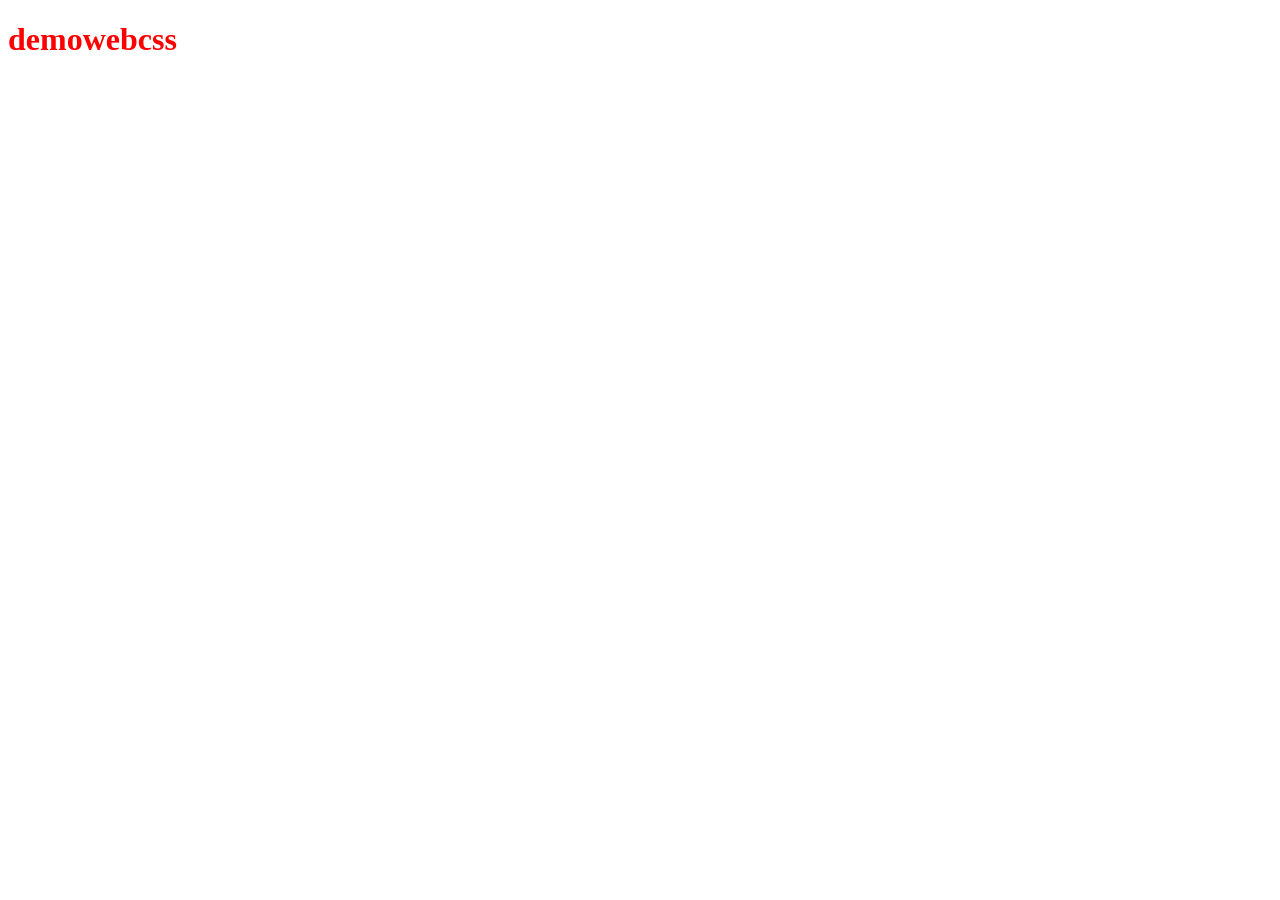
==== index.html @ 56c235bd "them index" ====
<!DOCTYPE html>
<html lang="en">
<head>
    <meta charset="UTF-8">
    <meta name="viewport" content="width=device-width, initial-scale=1.0">
    <title>Document</title>
    <style>
        .heading-1{
            color: red;
        }
    </style>
</head>
<h1 class="heading-1">demowebcss</h1>
<body>
    
</body>
</html>
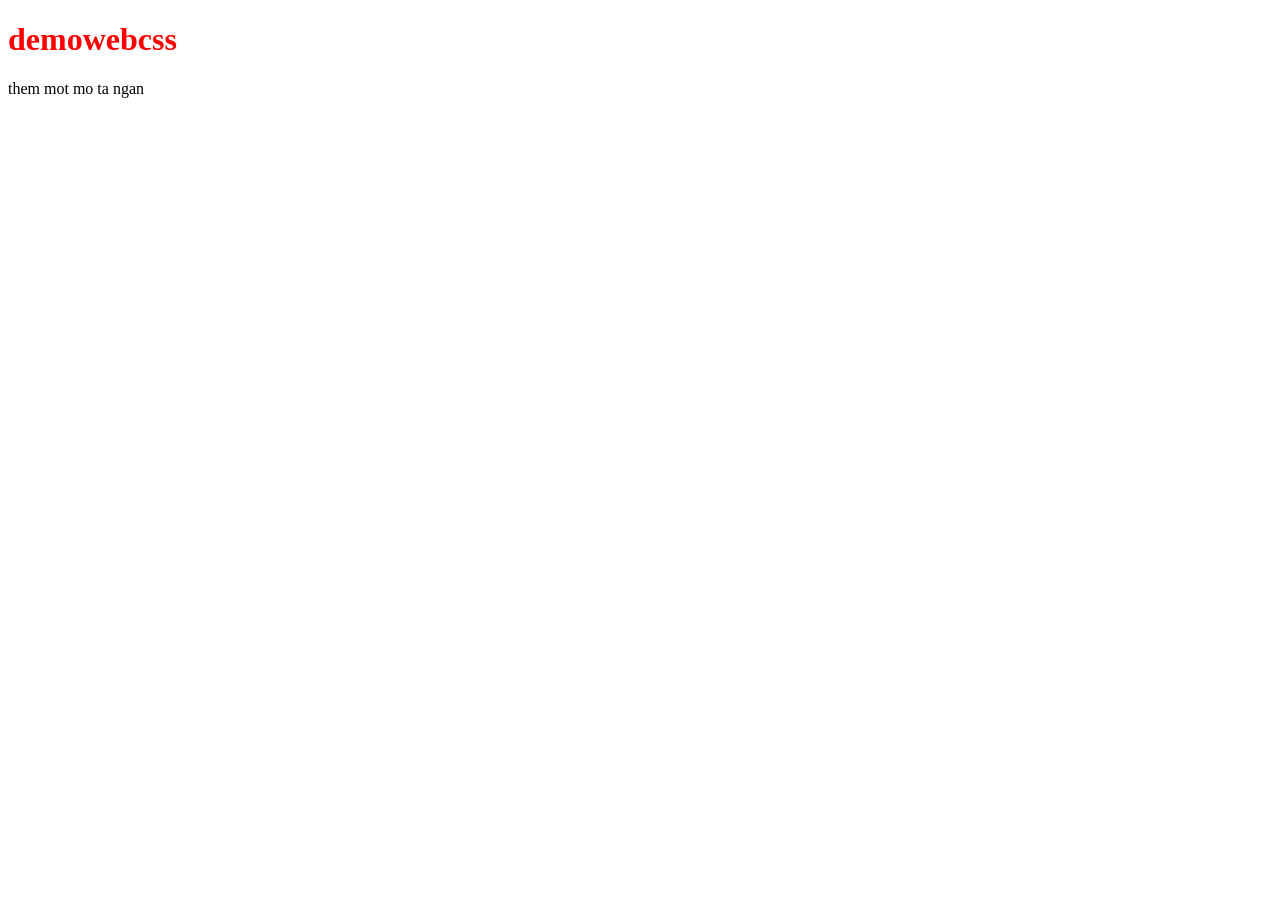
==== commit 80009b0b: "them mo ta ngan" ====
--- a/index.html
+++ b/index.html
@@ -10,8 +10,9 @@
         }
     </style>
 </head>
-<h1 class="heading-1">demowebcss</h1>
+
 <body>
-    
+    <h1 class="heading-1">demowebcss</h1>
+    <p>them mot mo ta ngan</p>
 </body>
 </html>
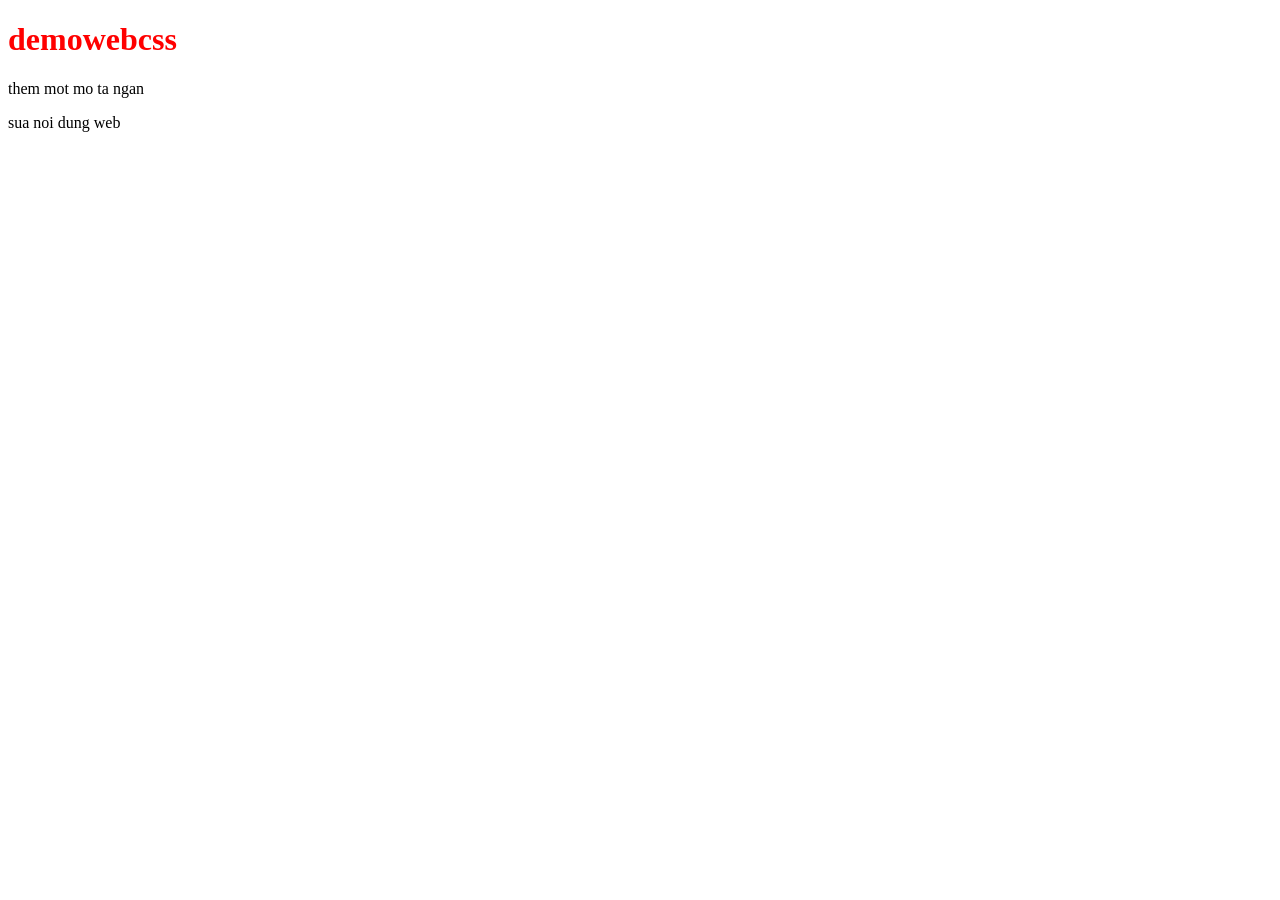
==== commit 56c478d0: "them noi dung moi" ====
--- a/index.html
+++ b/index.html
@@ -14,5 +14,6 @@
 <body>
     <h1 class="heading-1">demowebcss</h1>
     <p>them mot mo ta ngan</p>
+    <p> sua noi dung web</p>
 </body>
 </html>
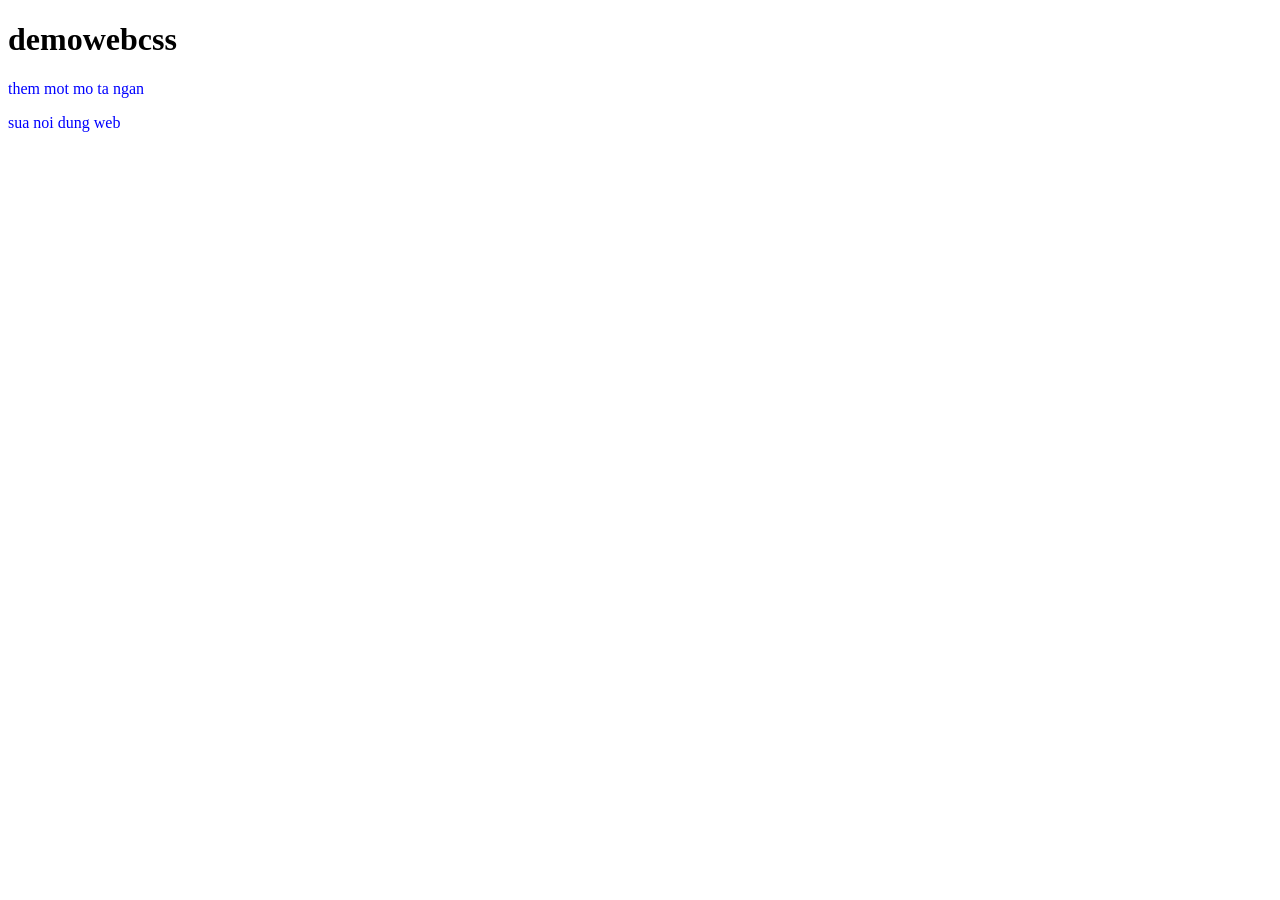
==== commit 28efb28c: "them file css" ====
--- a/index.html
+++ b/index.html
@@ -4,11 +4,7 @@
     <meta charset="UTF-8">
     <meta name="viewport" content="width=device-width, initial-scale=1.0">
     <title>Document</title>
-    <style>
-        .heading-1{
-            color: red;
-        }
-    </style>
+    <link rel="stylesheet" href="styles.css">
 </head>
 
 <body>
--- a/styles.css
+++ b/styles.css
@@ -0,0 +1,3 @@
+p{
+    color:blue;
+}
